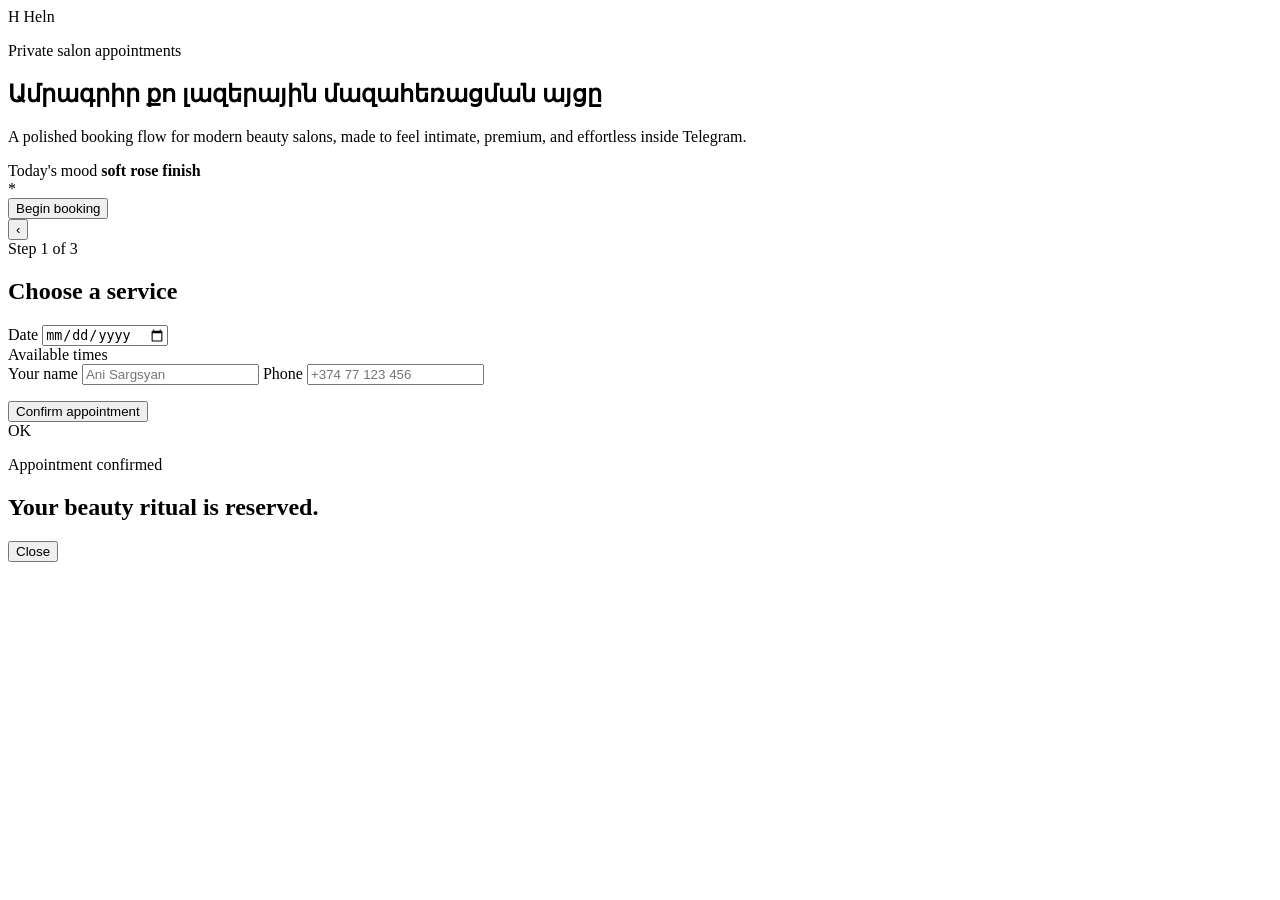
==== public/index.html @ 3d5056d3 "Bust Telegram web app cache" ====
<!doctype html>
<html lang="en">
  <head>
    <meta charset="UTF-8" />
    <meta name="viewport" content="width=device-width, initial-scale=1.0" />
    <title>Heln Booking</title>
    <link rel="preconnect" href="https://fonts.googleapis.com" />
    <link rel="preconnect" href="https://fonts.gstatic.com" crossorigin />
    <link
      href="https://fonts.googleapis.com/css2?family=Cormorant+Garamond:wght@600;700&family=Inter:wght@400;500;600;700&display=swap"
      rel="stylesheet"
    />
    <link rel="stylesheet" href="/style.css?v=2690b4c2" />
    <script src="https://telegram.org/js/telegram-web-app.js"></script>
  </head>
  <body>
    <main class="app-shell">
      <section class="hero" data-step="0">
        <div class="brand-row">
          <span class="brand-mark">H</span>
          <span>Heln</span>
        </div>
        <div class="language-switch" data-language-switch></div>
        <div class="hero-copy">
          <p class="eyebrow" data-i18n="privateAppointments">Private salon appointments</p>
          <h1 data-i18n="heroTitle">Ամրագրիր քո լազերային մազահեռացման այցը</h1>
          <p data-i18n="heroText">
            A polished booking flow for modern beauty salons, made to feel intimate,
            premium, and effortless inside Telegram.
          </p>
        </div>
        <div class="hero-card">
          <div>
            <span class="hero-card-label" data-i18n="todayMood">Today's mood</span>
            <strong data-i18n="moodValue">soft rose finish</strong>
          </div>
          <span class="sparkle">*</span>
        </div>
        <button class="primary-button" id="startBooking">Begin booking</button>
      </section>

      <section class="booking-panel hidden" data-step="1">
        <div class="topbar">
          <button class="icon-button" id="backButton" aria-label="Go back">&lsaquo;</button>
          <div>
            <span class="step-kicker" id="stepKicker">Step 1 of 3</span>
            <h2 id="stepTitle">Choose a service</h2>
          </div>
        </div>

        <div class="language-switch compact" data-language-switch></div>

        <div class="progress">
          <span class="progress-dot active"></span>
          <span class="progress-dot"></span>
          <span class="progress-dot"></span>
        </div>

        <div class="step-view" id="serviceStep">
          <div class="card-grid" id="serviceCards"></div>
        </div>

        <div class="step-view hidden" id="specialistStep">
          <div class="card-grid" id="specialistCards"></div>
        </div>

        <div class="step-view hidden" id="timeStep">
          <div class="summary-strip" id="bookingSummary"></div>

          <label class="field">
            <span data-i18n="date">Date</span>
            <input type="date" id="dateInput" />
          </label>

          <div class="field">
            <span data-i18n="availableTimes">Available times</span>
            <div class="time-grid" id="timeSlots"></div>
          </div>

          <div class="form-grid">
            <label class="field">
              <span data-i18n="clientName">Your name</span>
              <input type="text" id="clientName" autocomplete="name" placeholder="Ani Sargsyan" />
            </label>
            <label class="field">
              <span data-i18n="phone">Phone</span>
              <input type="tel" id="phone" autocomplete="tel" placeholder="+374 77 123 456" />
            </label>
          </div>

          <p class="error-message" id="errorMessage"></p>
          <button class="primary-button full" id="submitBooking">Confirm appointment</button>
        </div>
      </section>

      <section class="success-panel hidden" id="successPanel">
        <div class="success-orb">OK</div>
        <p class="eyebrow" data-i18n="successEyebrow">Appointment confirmed</p>
        <h2 data-i18n="successTitle">Your beauty ritual is reserved.</h2>
        <p id="successText"></p>
        <button class="secondary-button" id="closeApp">Close</button>
      </section>
    </main>

    <script src="/app.js?v=2690b4c2"></script>
  </body>
</html>
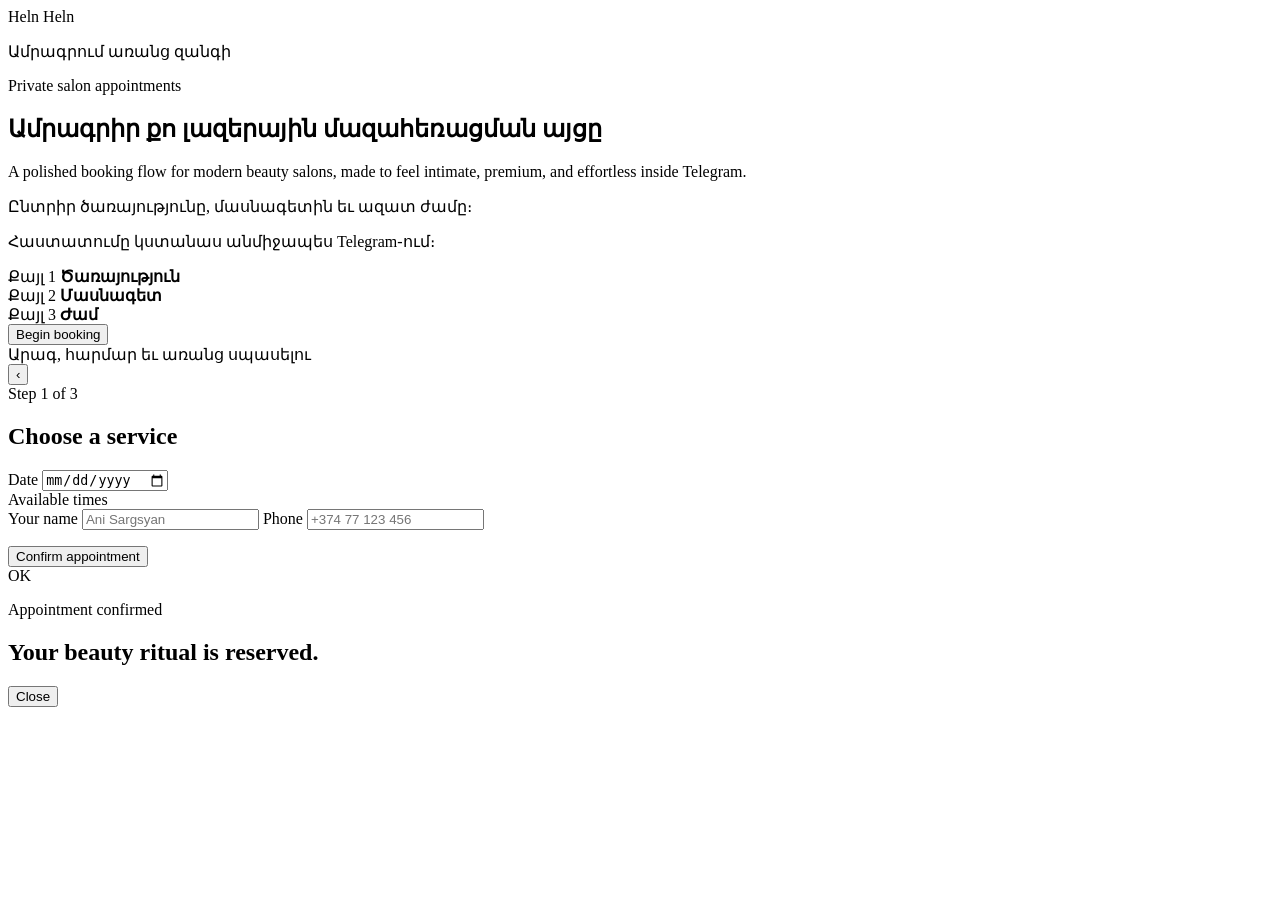
==== commit f655be97: "Apply ELENA_ARAYI sales hero design" ====
--- a/public/index.html
+++ b/public/index.html
@@ -10,17 +10,18 @@
       href="https://fonts.googleapis.com/css2?family=Cormorant+Garamond:wght@600;700&family=Inter:wght@400;500;600;700&display=swap"
       rel="stylesheet"
     />
-    <link rel="stylesheet" href="/style.css?v=2690b4c2" />
+    <link rel="stylesheet" href="/style.css?v=hero-sales-v1" />
     <script src="https://telegram.org/js/telegram-web-app.js"></script>
   </head>
   <body>
     <main class="app-shell">
       <section class="hero" data-step="0">
         <div class="brand-row">
-          <span class="brand-mark">H</span>
+          <span class="brand-mark brand-logo">Heln</span>
           <span>Heln</span>
         </div>
         <div class="language-switch" data-language-switch></div>
+        <p class="sales-badge" data-i18n="salesBadge">Ամրագրում առանց զանգի</p>
         <div class="hero-copy">
           <p class="eyebrow" data-i18n="privateAppointments">Private salon appointments</p>
           <h1 data-i18n="heroTitle">Ամրագրիր քո լազերային մազահեռացման այցը</h1>
@@ -29,14 +30,26 @@
             premium, and effortless inside Telegram.
           </p>
         </div>
-        <div class="hero-card">
-          <div>
-            <span class="hero-card-label" data-i18n="todayMood">Today's mood</span>
-            <strong data-i18n="moodValue">soft rose finish</strong>
+        <div class="hero-info">
+          <p data-i18n="heroSalesLineOne">Ընտրիր ծառայությունը, մասնագետին եւ ազատ ժամը։</p>
+          <p data-i18n="heroSalesLineTwo">Հաստատումը կստանաս անմիջապես Telegram-ում։</p>
+        </div>
+        <div class="hero-steps" aria-label="Booking steps">
+          <div class="hero-step">
+            <span data-i18n="heroStepOneLabel">Քայլ 1</span>
+            <strong data-i18n="heroStepOne">Ծառայություն</strong>
           </div>
-          <span class="sparkle">*</span>
+          <div class="hero-step">
+            <span data-i18n="heroStepTwoLabel">Քայլ 2</span>
+            <strong data-i18n="heroStepTwo">Մասնագետ</strong>
+          </div>
+          <div class="hero-step">
+            <span data-i18n="heroStepThreeLabel">Քայլ 3</span>
+            <strong data-i18n="heroStepThree">Ժամ</strong>
+          </div>
         </div>
         <button class="primary-button" id="startBooking">Begin booking</button>
+        <div class="hero-footer-note" data-i18n="heroFooterNote">Արագ, հարմար եւ առանց սպասելու</div>
       </section>
 
       <section class="booking-panel hidden" data-step="1">
@@ -102,6 +115,6 @@
       </section>
     </main>
 
-    <script src="/app.js?v=2690b4c2"></script>
+    <script src="/app.js?v=hero-sales-v1"></script>
   </body>
 </html>
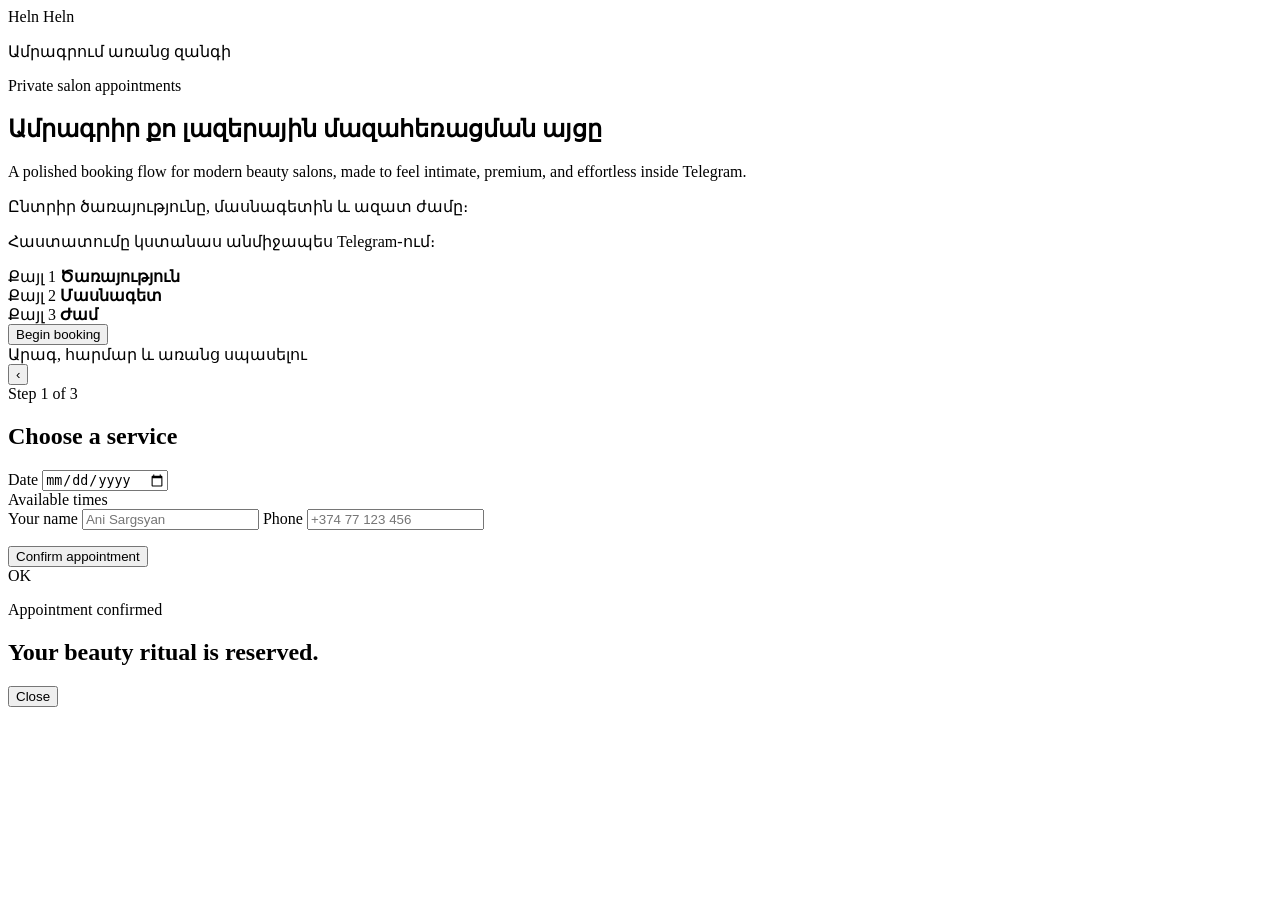
==== commit ad45e06e: "Polish layout and copy consistency" ====
--- a/public/index.html
+++ b/public/index.html
@@ -10,7 +10,7 @@
       href="https://fonts.googleapis.com/css2?family=Cormorant+Garamond:wght@600;700&family=Inter:wght@400;500;600;700&display=swap"
       rel="stylesheet"
     />
-    <link rel="stylesheet" href="/style.css?v=hero-sales-v1" />
+    <link rel="stylesheet" href="/style.css?v=polish-v1" />
     <script src="https://telegram.org/js/telegram-web-app.js"></script>
   </head>
   <body>
@@ -31,7 +31,7 @@
           </p>
         </div>
         <div class="hero-info">
-          <p data-i18n="heroSalesLineOne">Ընտրիր ծառայությունը, մասնագետին եւ ազատ ժամը։</p>
+          <p data-i18n="heroSalesLineOne">Ընտրիր ծառայությունը, մասնագետին և ազատ ժամը։</p>
           <p data-i18n="heroSalesLineTwo">Հաստատումը կստանաս անմիջապես Telegram-ում։</p>
         </div>
         <div class="hero-steps" aria-label="Booking steps">
@@ -49,7 +49,7 @@
           </div>
         </div>
         <button class="primary-button" id="startBooking">Begin booking</button>
-        <div class="hero-footer-note" data-i18n="heroFooterNote">Արագ, հարմար եւ առանց սպասելու</div>
+        <div class="hero-footer-note" data-i18n="heroFooterNote">Արագ, հարմար և առանց սպասելու</div>
       </section>
 
       <section class="booking-panel hidden" data-step="1">
@@ -115,6 +115,6 @@
       </section>
     </main>
 
-    <script src="/app.js?v=hero-sales-v1"></script>
+    <script src="/app.js?v=polish-v1"></script>
   </body>
 </html>
